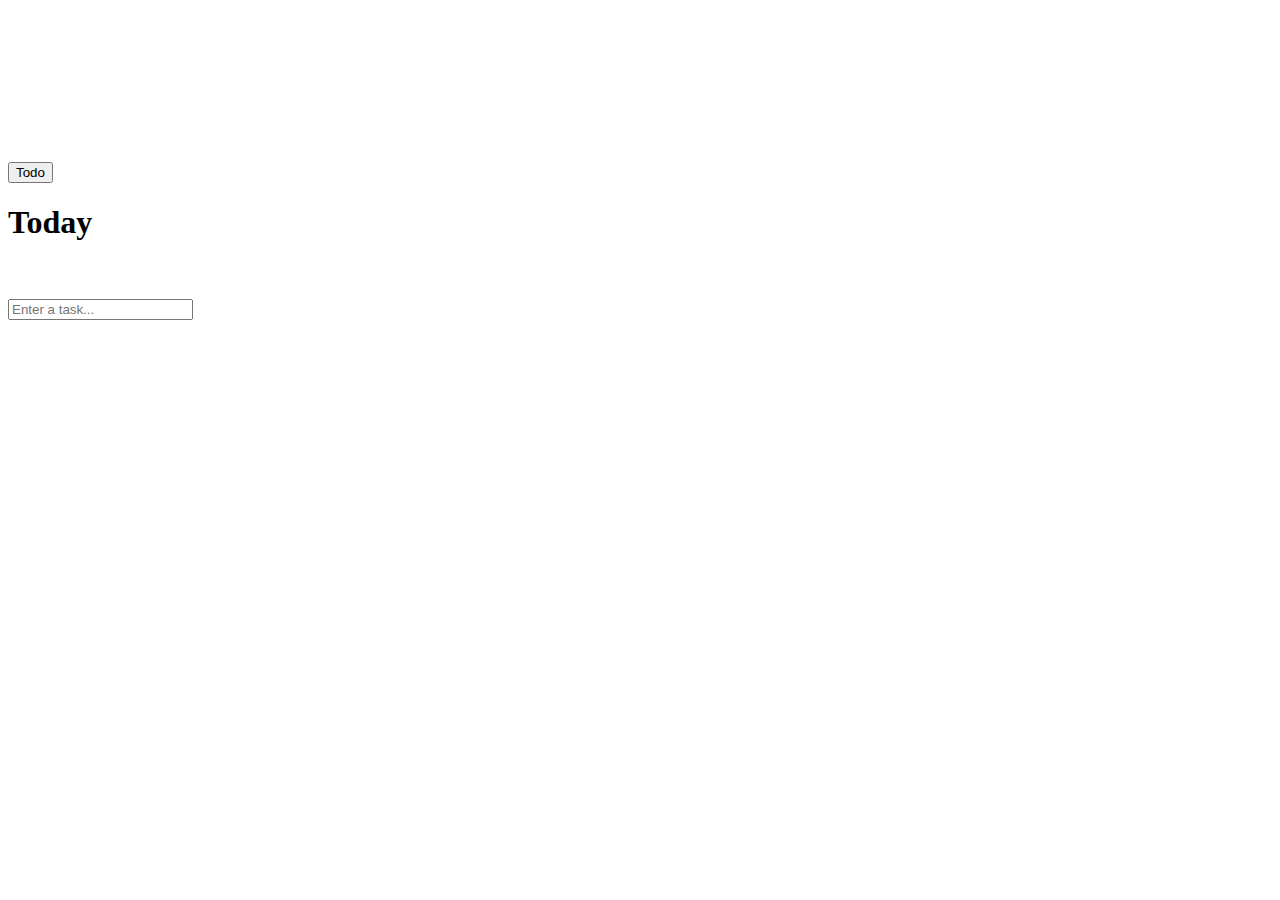
==== index.html @ c1696ff1 "Add files via upload" ====
<!DOCTYPE html>
<html>
<head>
  <title>Momentum App</title>
  <link rel="stylesheet" type="text/css" href="css/style.css">
</head>
<body>
 <section id="hero">
<video autoplay loop muted plays-inline class="back-video">
  <source src="images/background.mp4" type="video/mp4">
</video>
  
 </section>

 
 <!--Todo list -->
 <button onclick="openModal()" id="openModal">Todo</button>

    <div id="modal" class="modal">
      <div class="modal-content">
        <div class="todo-list">
          <h1>Today</h1>
        </br>
        </br>
          <input
            type="text"
            id="taskInput"
            placeholder="Enter a task..."
            onkeydown="addTask(event)"
          />
          <ul id="taskList"></ul>
        </div>
      </div>
    </div>
  <div class="container">
    <h1 id="time"></h1>
    <h2 id="greeting"></h2>
  </div>
  <script src="script/script.js"></script>
  <script src="script/todo.js"></script>
</body>
</html>
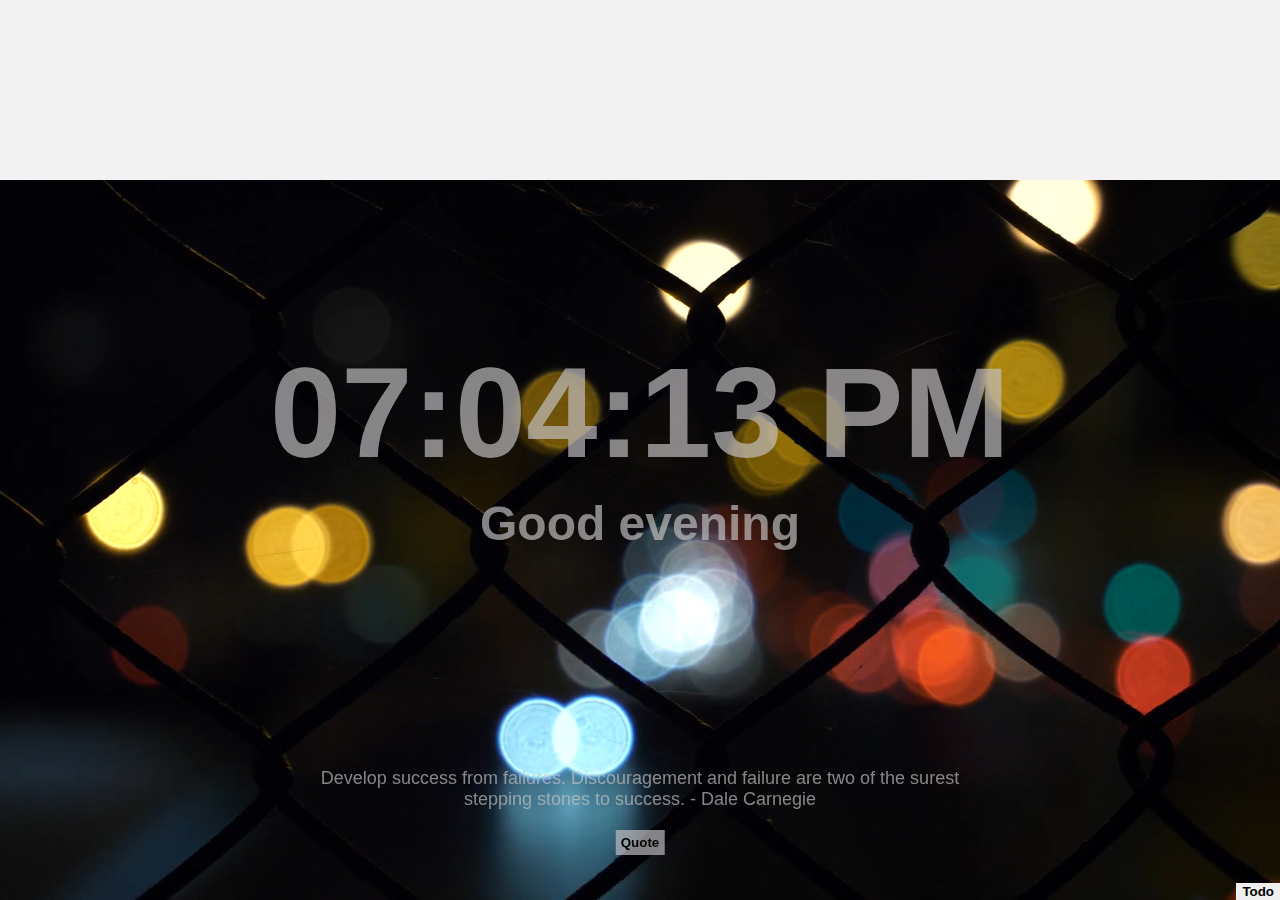
==== commit 14334ddc: "Add clock and quotes" ====
--- a/index.html
+++ b/index.html
@@ -2,12 +2,12 @@
 <html>
 <head>
   <title>Momentum App</title>
-  <link rel="stylesheet" type="text/css" href="css/style.css">
+  <link rel="stylesheet" type="text/css" href="./style.css">
 </head>
 <body>
  <section id="hero">
 <video autoplay loop muted plays-inline class="back-video">
-  <source src="images/background.mp4" type="video/mp4">
+  <source src="./background.mp4" type="video/mp4">
 </video>
   
  </section>
@@ -36,7 +36,27 @@
     <h1 id="time"></h1>
     <h2 id="greeting"></h2>
   </div>
-  <script src="script/script.js"></script>
-  <script src="script/todo.js"></script>
+
+  <div class="quotes"></div>
+
+  <div class="quotesModal">
+    <input 
+      type="text"
+      id="quoteInput"
+      placeholder="Enter a quote"
+      onkeydown="addQuote(event)"
+    >
+    <div id="quotesList"></div>
+  </div>
+
+  <button id="quotesBtn">
+    Quote
+  </button>
+
+
+
+  <script src="./script.js"></script>
+  <script src="./todo.js"></script>
+  <script src="./quotes.js"></script>
 </body>
 </html>--- a/style.css
+++ b/style.css
@@ -0,0 +1,205 @@
+body {
+  margin: 0;
+  padding: 0;
+  font-family: Arial, sans-serif;
+  background-color: #f2f2f2;
+}
+
+
+
+
+.todo-list {
+  max-width: 500px;
+  margin: 50px auto;
+  padding: 20px;
+  background-color: #fff;
+  border-radius: 5px;
+  box-shadow: 0 2px 5px rgba(0, 0, 0, 0.1);
+}
+#openModal, 
+#quotesBtn {
+  position: fixed;
+  bottom: 0;
+}
+
+#openModal {
+  right: 0;
+}
+
+#quotesBtn {
+  left: 50%;
+  transform: translateX(-50%);
+  bottom: 5%;
+  padding: 5px;
+  background-color: rgba(196, 193, 194, 0.68);
+}
+
+#quotesBtn:hover {
+  background-color: rgb(250, 250, 250);
+  font-size: 15px;
+}
+
+button {
+  border: none;
+  cursor: pointer;
+  font-weight: bold;
+}
+
+h1 {
+  display: flex;
+  margin-bottom: 1px;
+  margin-top: -80px;
+  font-size: 1.5em;
+}
+
+input[type="text"] {
+  width: 100%;
+  padding: 10px;
+  box-sizing: border-box;
+  border: 1px solid #ccc;
+  border-radius: 4px;
+}
+
+ul {
+  list-style-type: none;
+  padding: 0;
+}
+
+li {
+  margin-bottom: 10px;
+}
+
+.task-completed {
+  text-decoration: line-through;
+  color: #999;
+}
+.modal {
+  display: none;
+  width: 100%;
+  height: 100%;
+  overflow: auto;
+  background-color: rgba(0, 0, 0, 0);
+  position: fixed;
+  bottom: -220px;
+}
+
+.modal-content {
+  background-color: #fefefe;
+  margin: 20% auto;
+  padding: 20px;
+  border: 1px solid #888;
+  border-radius: 25px;
+  max-width: 500px;
+  float: right;
+  bottom: 0;
+  right: 20px;
+  position: absolute;
+}
+
+.close {
+  color: #aaa;
+  float: right;
+  font-size: 28px;
+  font-weight: bold;
+  cursor: pointer;
+}
+
+.close:hover,
+.close:focus {
+  color: black;
+  text-decoration: none;
+  cursor: pointer;
+}
+.buttons-container .edit-button,
+.buttons-container .delete-button {
+  display: none;
+  float: right;
+}
+
+.buttons-container.show-buttons .edit-button,
+.buttons-container.show-buttons .delete-button {
+  display: flex;
+  float: right;
+}
+
+
+
+
+
+
+
+
+
+.container {
+  display: flex;
+  flex-direction: column;
+  align-items: center;
+  justify-content: center;
+  height: 100vh;
+  text-align: center;
+  color: rgba(196, 193, 194, 0.68);
+}
+
+h1 {
+  font-size: 8rem;
+  margin: 0;
+}
+
+h2 {
+  font-size: 3rem;
+  margin: 10px 0;
+}
+
+
+.back-video{
+  position: absolute;
+  right: 0;
+  bottom: 0;
+  z-index: -1;
+}
+
+.quotesModal {
+  display: none;
+  background: rgb(246, 242, 243);
+  position: fixed;
+  z-index: 9999;
+  width: 75%;
+  bottom: 10%;
+  left: 50%;
+  transform: translateX(-50%);
+}
+
+.quotesModal.show {
+  display: block;
+}
+
+.quotes {
+  font-size: 18px;
+  color: rgba(196, 193, 194, 0.68);
+  text-align: center;
+  position: fixed;
+  bottom: 10%;
+  left: 50%;
+  transform: translateX(-50%);
+}
+
+#quotesList {
+  height: 150px;
+  overflow-y: scroll;
+}
+
+@media (min-width: 1024px) {
+  #hero {
+    .back-video {
+      width: 100%;
+      height: auto;
+    }
+      
+    }
+  }
+
+@media (min-width: 1024px) {
+  #hero {
+    background-attachment: fixed;
+  }
+}
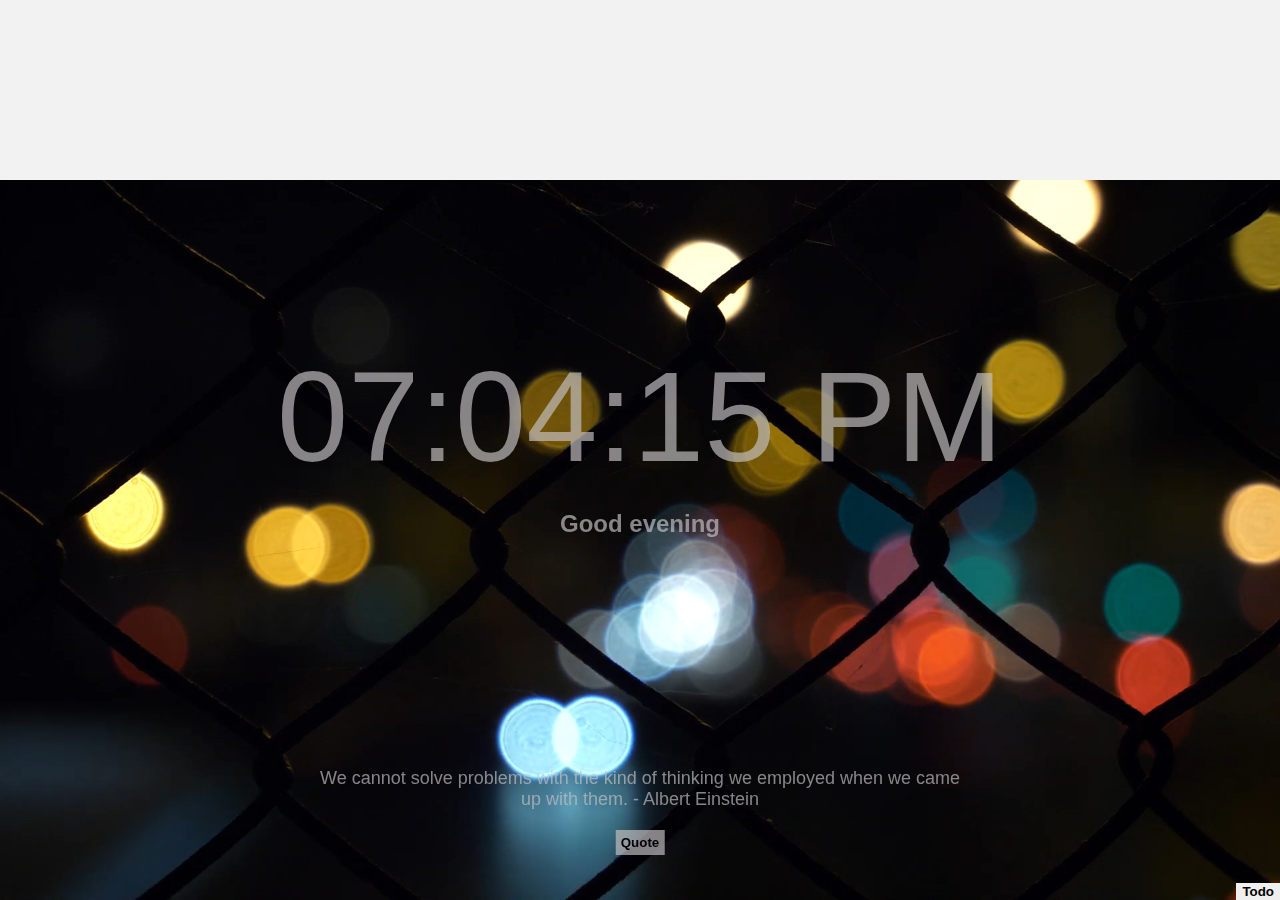
==== commit a014734c: "updated todo list" ====
--- a/index.html
+++ b/index.html
@@ -16,24 +16,30 @@
  <!--Todo list -->
  <button onclick="openModal()" id="openModal">Todo</button>
 
-    <div id="modal" class="modal">
-      <div class="modal-content">
-        <div class="todo-list">
-          <h1>Today</h1>
-        </br>
-        </br>
-          <input
-            type="text"
-            id="taskInput"
-            placeholder="Enter a task..."
-            onkeydown="addTask(event)"
-          />
-          <ul id="taskList"></ul>
-        </div>
-      </div>
+ <div id="modal" class="modal">
+  <div class="modal-content">
+    <div class="todo-list">
+      <h1>Today</h1>
+    </br>
+    </br>
+      
+      <ul id="taskList"></ul>
     </div>
+    <div class="input-container">
+      <input
+        type="text"
+        id="taskInput"
+        onkeydown="addTask(event)"
+        required
+      />
+    </br>
+      <label for="taskInput" class="placeholder">Enter a task...</label>
+    </div>
+  </div>
+</div>
+
   <div class="container">
-    <h1 id="time"></h1>
+    <div id="time"></div>
     <h2 id="greeting"></h2>
   </div>
 
--- a/style.css
+++ b/style.css
@@ -5,18 +5,14 @@
   background-color: #f2f2f2;
 }
 
-
-
-
 .todo-list {
   max-width: 500px;
   margin: 50px auto;
   padding: 20px;
-  background-color: #fff;
   border-radius: 5px;
-  box-shadow: 0 2px 5px rgba(0, 0, 0, 0.1);
-}
-#openModal, 
+  font-size: 15px;
+}
+#openModal,
 #quotesBtn {
   position: fixed;
   bottom: 0;
@@ -49,7 +45,11 @@
   display: flex;
   margin-bottom: 1px;
   margin-top: -80px;
-  font-size: 1.5em;
+  margin-left: -25px;
+  font-size: 20px;
+}
+.input-container {
+  position: relative;
 }
 
 input[type="text"] {
@@ -59,7 +59,22 @@
   border: 1px solid #ccc;
   border-radius: 4px;
 }
-
+.input-container .placeholder {
+  position: absolute;
+  bottom: 5px;
+  left: 10px;
+  color: #999;
+  pointer-events: none;
+  transition: 0.2s ease;
+  font-size: 12px;
+}
+
+.input-container input[type="text"]:focus + .placeholder,
+.input-container input[type="text"]:not(:placeholder-shown) + .placeholder {
+  bottom: 30px;
+  font-size: 5px;
+  color: #ccc;
+}
 ul {
   list-style-type: none;
   padding: 0;
@@ -67,8 +82,12 @@
 
 li {
   margin-bottom: 10px;
-}
-
+  display: flex;
+  align-items: center;
+}
+.checkbox-container {
+  margin-right: 10px;
+}
 .task-completed {
   text-decoration: line-through;
   color: #999;
@@ -110,25 +129,40 @@
   text-decoration: none;
   cursor: pointer;
 }
-.buttons-container .edit-button,
-.buttons-container .delete-button {
+.options-button {
+  margin-right: 10px;
+  margin-left: 30px; /* Adjust this value to move the dots more to the left */
+}
+
+.edit-button,
+.delete-button {
   display: none;
-  float: right;
-}
-
-.buttons-container.show-buttons .edit-button,
-.buttons-container.show-buttons .delete-button {
-  display: flex;
-  float: right;
-}
-
-
-
-
-
-
-
-
+}
+
+li:hover .edit-button,
+li:hover .delete-button {
+  display: inline-block;
+}
+
+li:hover .options-button {
+  visibility: hidden;
+}
+
+li:hover .show-buttons .edit-button,
+li:hover .show-buttons .delete-button {
+  display: inline-block;
+}
+
+li:hover .show-buttons .options-button {
+  visibility: visible;
+}
+li input[type="checkbox"] {
+  margin-right: -10px; /* Adjust this value to increase or decrease the space between the checkbox and the task name */
+}
+
+li span {
+  margin-right: 30px; /* Pushes the task name to the right side */
+}
 
 .container {
   display: flex;
@@ -140,18 +174,16 @@
   color: rgba(196, 193, 194, 0.68);
 }
 
-h1 {
+#time {
   font-size: 8rem;
   margin: 0;
 }
-
-h2 {
+*/ h2 {
   font-size: 3rem;
   margin: 10px 0;
 }
 
-
-.back-video{
+.back-video {
   position: absolute;
   right: 0;
   bottom: 0;
@@ -194,9 +226,8 @@
       width: 100%;
       height: auto;
     }
-      
-    }
   }
+}
 
 @media (min-width: 1024px) {
   #hero {
